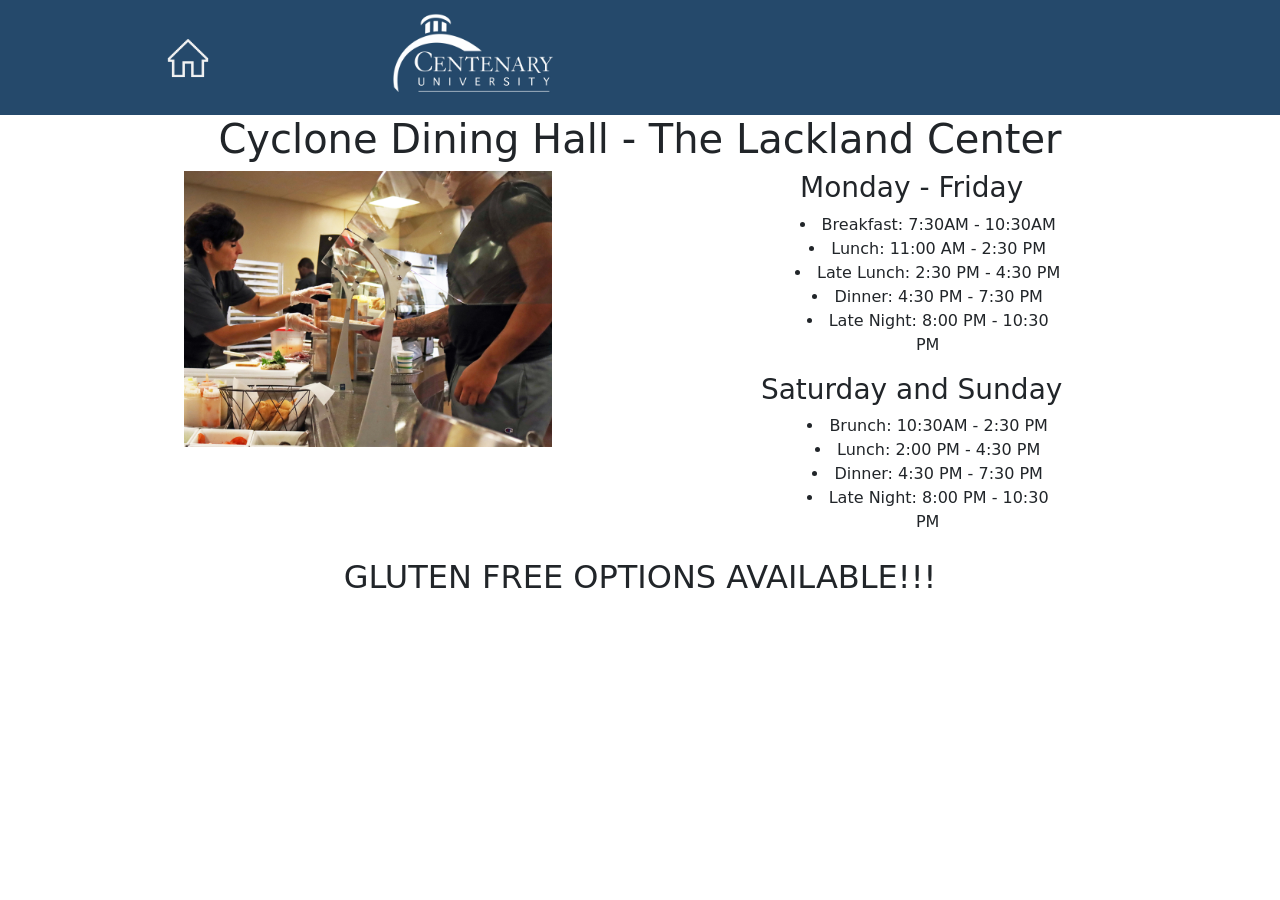
==== dining.html @ 8c3391a2 "put all html files into the root" ====
<!DOCTYPE html>
<html lang="en">
    <!--the home page for the college-->
    <head>
        <link href="https://cdn.jsdelivr.net/npm/bootstrap@5.3.8/dist/css/bootstrap.min.css" rel="stylesheet" integrity="sha384-sRIl4kxILFvY47J16cr9ZwB07vP4J8+LH7qKQnuqkuIAvNWLzeN8tE5YBujZqJLB" crossorigin="anonymous">
        <link rel="stylesheet" href ="/css/style.css">
    </head>
    
    <body>
        <!--Header that is used in all 3 pages for unity-->
        <header id="top">
            <!--used flex row to get the two images to be on the same line-->
            <div class="flex-row text-center">
                <!--Home button picture returns the user to home.html-->
                <button id="home-btn" class="btn">
                    <img src="/images/whitehome.png" alt="Home Page Button" width="20%">
                </button>
                <!--<a href="home.html"><img src="/images/whitehome.png" alt="Home Page Button" width="5%"></a>-->
                <img src="/images/centenarylogo.jpeg" alt="Centenary University Logo" width="15%">
            </div>
        </header>

        <!--Covers all dining hall information-->
        <main>
            <h1>Cyclone Dining Hall - The Lackland Center</h1>

            <div class="row text-center">
                <!--Making use of the grid system to get the spacing exactly as I would like it to be-->
                <section class="col-md-7 mb-2">
                    <img src="/images/centenarycafe.jpg" alt="cafeteria staff serving food to students" width="50%">
                </section>

                <section class="col-md-3 mb-2">
                    <h3>Monday - Friday</h3>
                    <ul style="text-align: center; list-style-position: inside;">
                        <li>Breakfast: 7:30AM - 10:30AM</li>
                        <li>Lunch: 11:00 AM - 2:30 PM</li>
                        <li>Late Lunch: 2:30 PM - 4:30 PM</li>
                        <li>Dinner: 4:30 PM - 7:30 PM</li>
                        <li>Late Night: 8:00 PM - 10:30 PM</li>
                    </ul>

                    <h3>Saturday and Sunday</h3>
                    <ul style="text-align: center; list-style-position: inside;">
                        <li>Brunch: 10:30AM - 2:30 PM</li>
                        <li>Lunch: 2:00 PM - 4:30 PM</li>
                        <li>Dinner: 4:30 PM - 7:30 PM</li>
                        <li>Late Night: 8:00 PM - 10:30 PM</li>
                    </ul>
                </section>
            </div>
        </main>

        <footer>
            <h2>GLUTEN FREE OPTIONS AVAILABLE!!!</h2>
        </footer>

        <script src = "/js/script.js"></script>
    </body>
</html>
---- css/style.css ----
/* style for the header of the page */
#top {
    background-color: #25496b; 
}

/* for the header as well */
.flex-row {
    display: flex;
    flex-direction: row;
}

/* ensures everything stays centered */
body {
    text-align: center;
}

/* class for an unordered list that has the bullets centered with the text */
/* .centered-list {
    text-align: center;
    list-style-position: inside;
} */
/* didn't actually work as intended */
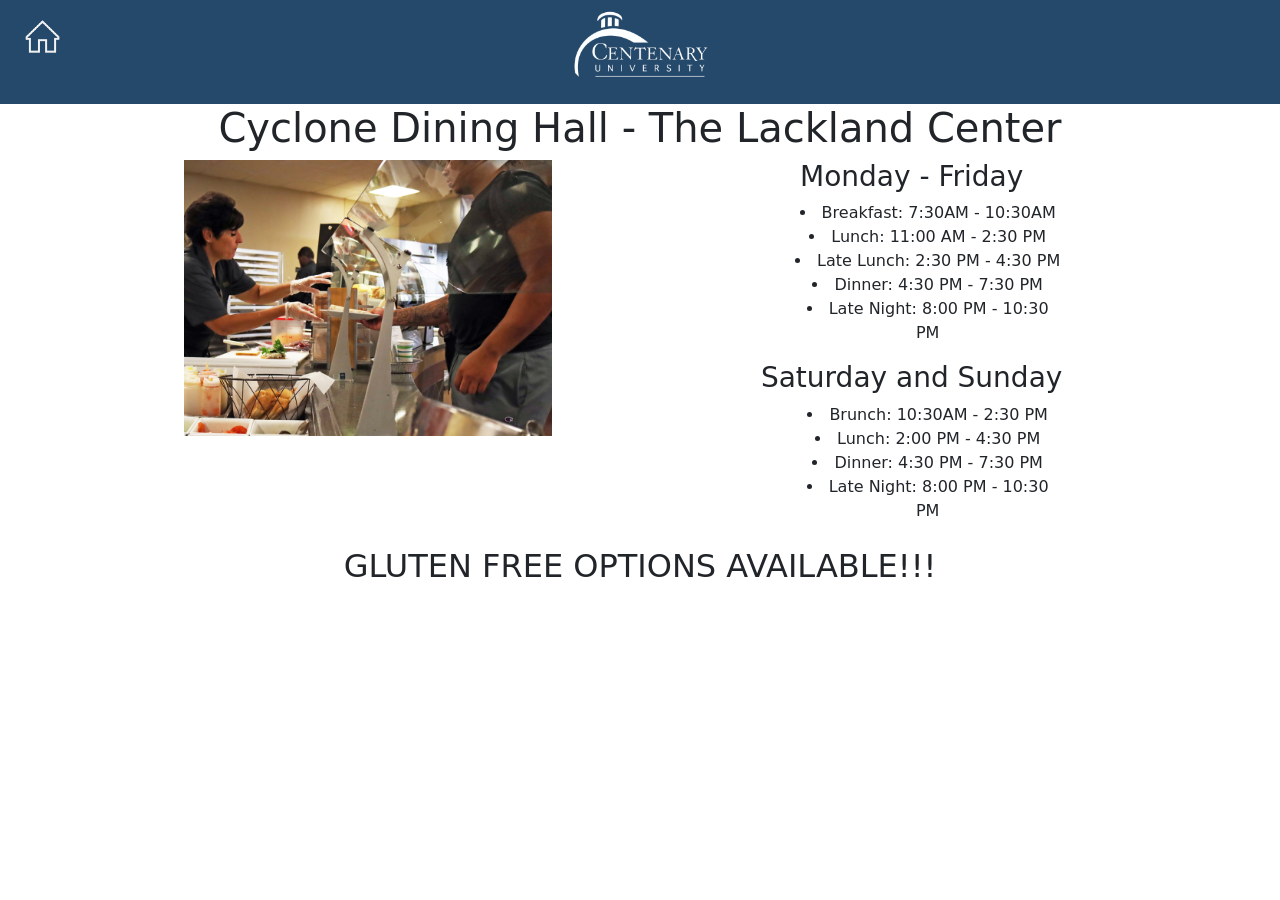
==== commit 5ee152d9: "Changed the header to be to my liking" ====
--- a/dining.html
+++ b/dining.html
@@ -3,20 +3,25 @@
     <!--the home page for the college-->
     <head>
         <link href="https://cdn.jsdelivr.net/npm/bootstrap@5.3.8/dist/css/bootstrap.min.css" rel="stylesheet" integrity="sha384-sRIl4kxILFvY47J16cr9ZwB07vP4J8+LH7qKQnuqkuIAvNWLzeN8tE5YBujZqJLB" crossorigin="anonymous">
-        <link rel="stylesheet" href ="/css/style.css">
+        <link rel="stylesheet" href ="css/style.css">
     </head>
     
     <body>
         <!--Header that is used in all 3 pages for unity-->
         <header id="top">
-            <!--used flex row to get the two images to be on the same line-->
-            <div class="flex-row text-center">
-                <!--Home button picture returns the user to home.html-->
-                <button id="home-btn" class="btn">
-                    <img src="/images/whitehome.png" alt="Home Page Button" width="20%">
-                </button>
-                <!--<a href="home.html"><img src="/images/whitehome.png" alt="Home Page Button" width="5%"></a>-->
-                <img src="/images/centenarylogo.jpeg" alt="Centenary University Logo" width="15%">
+            <!--used row to get the two images to be on the same line-->
+            <div class = "row">
+                <section class="col-md-1 mb-2">
+                    <!--Home button picture returns the user to home.html-->
+                    <button id="home-btn" class="btn">
+                        <img src="images/whitehome.png" alt="Home Page Button" width="100%">
+                    </button>
+                </section>
+                
+                <section class="col-md-10 mb-2">
+                    <!--<a href="home.html"><img src="/images/whitehome.png" alt="Home Page Button" width="5%"></a>-->
+                    <img src="images/centenarylogo.jpeg" alt="Centenary University Logo" width="15%">
+                </section>
             </div>
         </header>
 
@@ -27,7 +32,7 @@
             <div class="row text-center">
                 <!--Making use of the grid system to get the spacing exactly as I would like it to be-->
                 <section class="col-md-7 mb-2">
-                    <img src="/images/centenarycafe.jpg" alt="cafeteria staff serving food to students" width="50%">
+                    <img src="images/centenarycafe.jpg" alt="cafeteria staff serving food to students" width="50%">
                 </section>
 
                 <section class="col-md-3 mb-2">
@@ -55,6 +60,6 @@
             <h2>GLUTEN FREE OPTIONS AVAILABLE!!!</h2>
         </footer>
 
-        <script src = "/js/script.js"></script>
+        <script src = "js/script.js"></script>
     </body>
 </html>
--- a/css/style.css
+++ b/css/style.css
@@ -3,11 +3,12 @@
     background-color: #25496b; 
 }
 
+/* didn't need anymore
 /* for the header as well */
-.flex-row {
+/*.flex-row {
     display: flex;
     flex-direction: row;
-}
+}*/
 
 /* ensures everything stays centered */
 body {
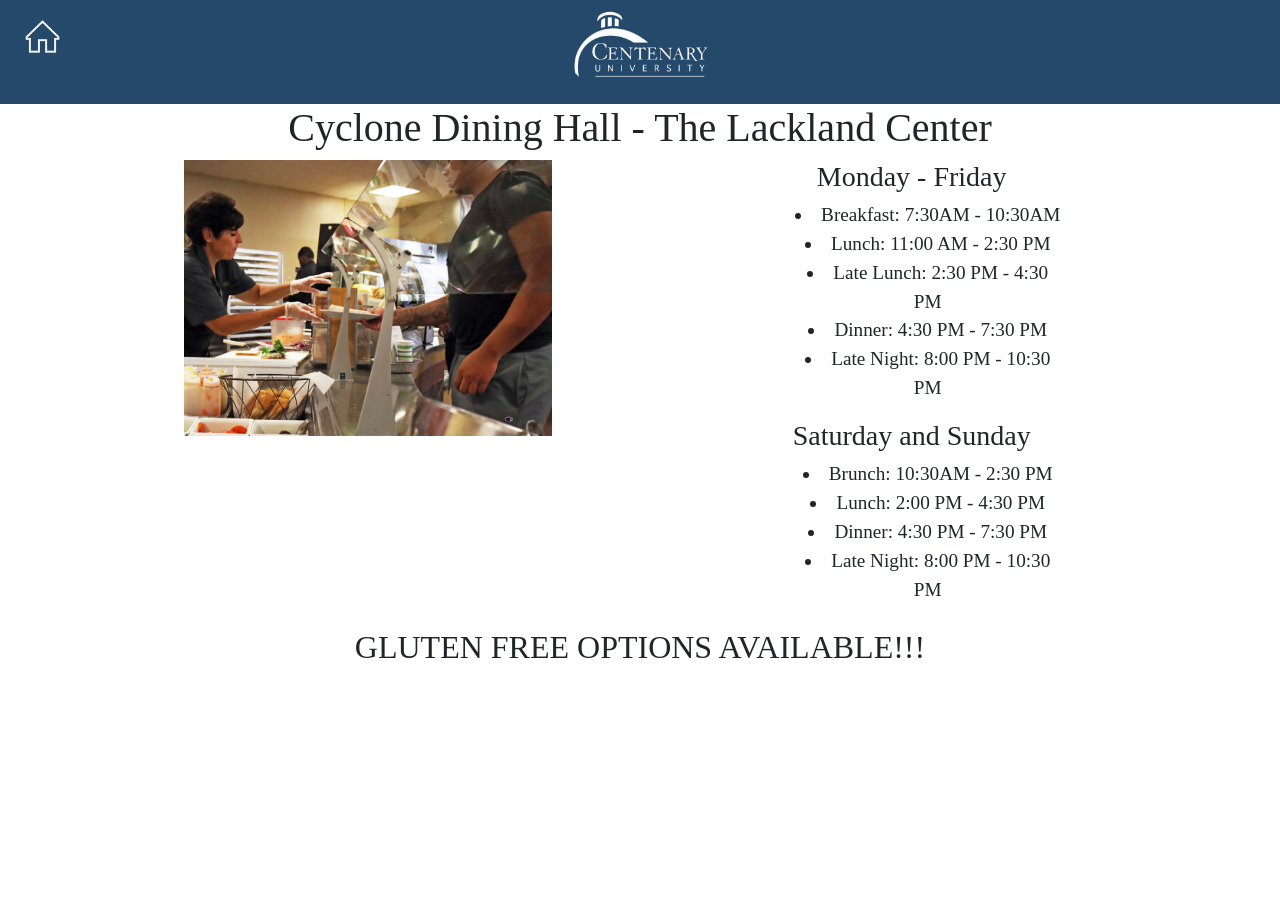
==== commit 41015625: "added a font that I think fits the aesthetic" ====
--- a/dining.html
+++ b/dining.html
@@ -26,7 +26,7 @@
         </header>
 
         <!--Covers all dining hall information-->
-        <main>
+        <main class="text">
             <h1>Cyclone Dining Hall - The Lackland Center</h1>
 
             <div class="row text-center">
@@ -56,7 +56,7 @@
             </div>
         </main>
 
-        <footer>
+        <footer class="text">
             <h2>GLUTEN FREE OPTIONS AVAILABLE!!!</h2>
         </footer>
 
--- a/css/style.css
+++ b/css/style.css
@@ -15,6 +15,11 @@
     text-align: center;
 }
 
+.text {
+    font-family: "Times New Roman", Times, serif;
+    font-size: larger;
+}
+
 /* class for an unordered list that has the bullets centered with the text */
 /* .centered-list {
     text-align: center;
